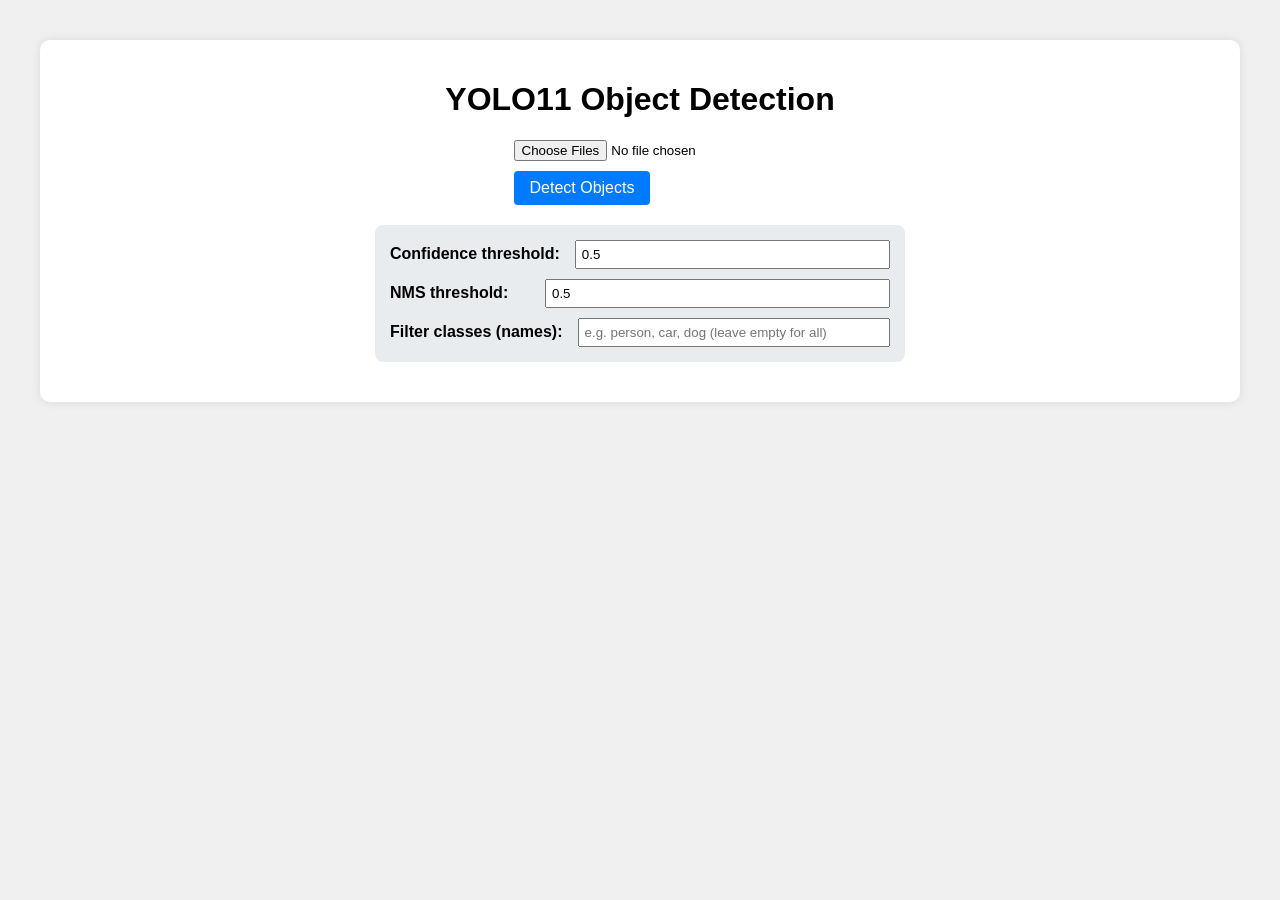
==== templates/index.html @ cba87f34 "added FastAPI endpoint" ====
<!DOCTYPE html>
<html>
<head>
    <title>Computer Vision Platform - Object Detection</title>
    <style>
        body { font-family: Arial, sans-serif; margin: 40px; background: #f0f0f0; }
        .container { max-width: 1200px; margin: auto; background: white; padding: 20px; border-radius: 10px; box-shadow: 0 0 10px rgba(0,0,0,0.1); }
        h1 { text-align: center; }
        .upload-area {
            display: flex;
            flex-direction: column;
            align-items: flex-start;
            margin-bottom: 20px;
            width: fit-content;
            margin-left: auto;
            margin-right: auto;
        }
        .file-input-wrapper {
            margin-bottom: 10px;
        }
        .params {
            background: #e9ecef;
            padding: 15px;
            border-radius: 8px;
            margin-bottom: 20px;
            display: flex;
            flex-direction: column;
            gap: 10px;
            width: auto;
            min-width: 320px;
            max-width: 500px;
            margin-left: auto;
            margin-right: auto;
        }
        .param-row {
            display: flex;
            justify-content: space-between;
            align-items: center;
            gap: 15px;
        }
        .param-row label {
            font-weight: bold;
            min-width: 140px;
        }
        .param-row input {
            flex: 1;
            padding: 5px;
        }
        /* Make filter input wider */
        .param-row:last-child input {
            flex: 2;
        }
        button {
            background: #007bff;
            color: white;
            border: none;
            padding: 8px 16px;
            cursor: pointer;
            border-radius: 4px;
            font-size: 16px;
        }
        button:hover { background: #0056b3; }
        .result-item { margin-top: 30px; border-top: 2px solid #ddd; padding-top: 20px; }
        .result-row { display: flex; gap: 20px; flex-wrap: wrap; align-items: flex-start; }
        .image-box { flex: 1; min-width: 200px; }
        .image-box img { max-width: 100%; border: 1px solid #ccc; border-radius: 5px; }
        .detections-box { flex: 1; background: #222; color: #0f0; padding: 10px; border-radius: 8px; font-family: monospace; font-size: 12px; max-height: 400px; overflow-y: auto; }
        .detections-box h3 { margin-top: 0; color: #0f0; text-align: center; }
        pre { margin: 0; color: #0f0; white-space: pre-wrap; }
    </style>
</head>
<body>
<div class="container">
    <h1>YOLO11 Object Detection</h1>
    <div class="upload-area">
        <div class="file-input-wrapper">
            <input type="file" id="fileInput" multiple accept="image/*" required>
        </div>
        <button id="detectBtn">Detect Objects</button>
    </div>

    <div class="params">
        <div class="param-row">
            <label>Confidence threshold:</label>
            <input type="number" id="conf" step="0.05" value="0.5" min="0" max="1">
        </div>
        <div class="param-row">
            <label>NMS threshold:</label>
            <input type="number" id="nms" step="0.05" value="0.5" min="0" max="1">
        </div>
        <div class="param-row">
            <label>Filter classes (names):</label>
            <input type="text" id="filter" placeholder="e.g. person, car, dog (leave empty for all)">
        </div>
    </div>

    <div id="results"></div>
</div>

<script>
    const fileInput = document.getElementById('fileInput');
    const detectBtn = document.getElementById('detectBtn');
    detectBtn.onclick = async (e) => {
        e.preventDefault();
        const files = fileInput.files;
        if (!files.length) return;
        const formData = new FormData();
        for (let i = 0; i < files.length; i++) {
            formData.append('files', files[i]);
        }
        const conf = document.getElementById('conf').value;
        const nms = document.getElementById('nms').value;
        const filter = document.getElementById('filter').value;
        let url = `/detect?conf_threshold=${conf}&nms_threshold=${nms}`;
        if (filter.trim()) url += `&filter_classes=${filter.trim()}`;
        const response = await fetch(url, { method: 'POST', body: formData });
        const data = await response.json();
        const resultsDiv = document.getElementById('results');
        resultsDiv.innerHTML = '<h2>Results</h2>';
        for (const item of data.results) {
            resultsDiv.innerHTML += `
                <div class="result-item">
                    <h3>${escapeHtml(item.filename)}</h3>
                    <div class="result-row">
                        <div class="image-box">
                            <img src="data:image/jpeg;base64,${item.image}" alt="detected">
                        </div>
                        <div class="detections-box">
                            <h3>Detections</h3>
                            <pre>${JSON.stringify(item.detections, null, 2)}</pre>
                        </div>
                    </div>
                </div>
            `;
        }
    };
    function escapeHtml(str) {
        return str.replace(/[&<>]/g, function(m) {
            if (m === '&') return '&amp;';
            if (m === '<') return '&lt;';
            if (m === '>') return '&gt;';
            return m;
        });
    }
</script>
</body>
</html>
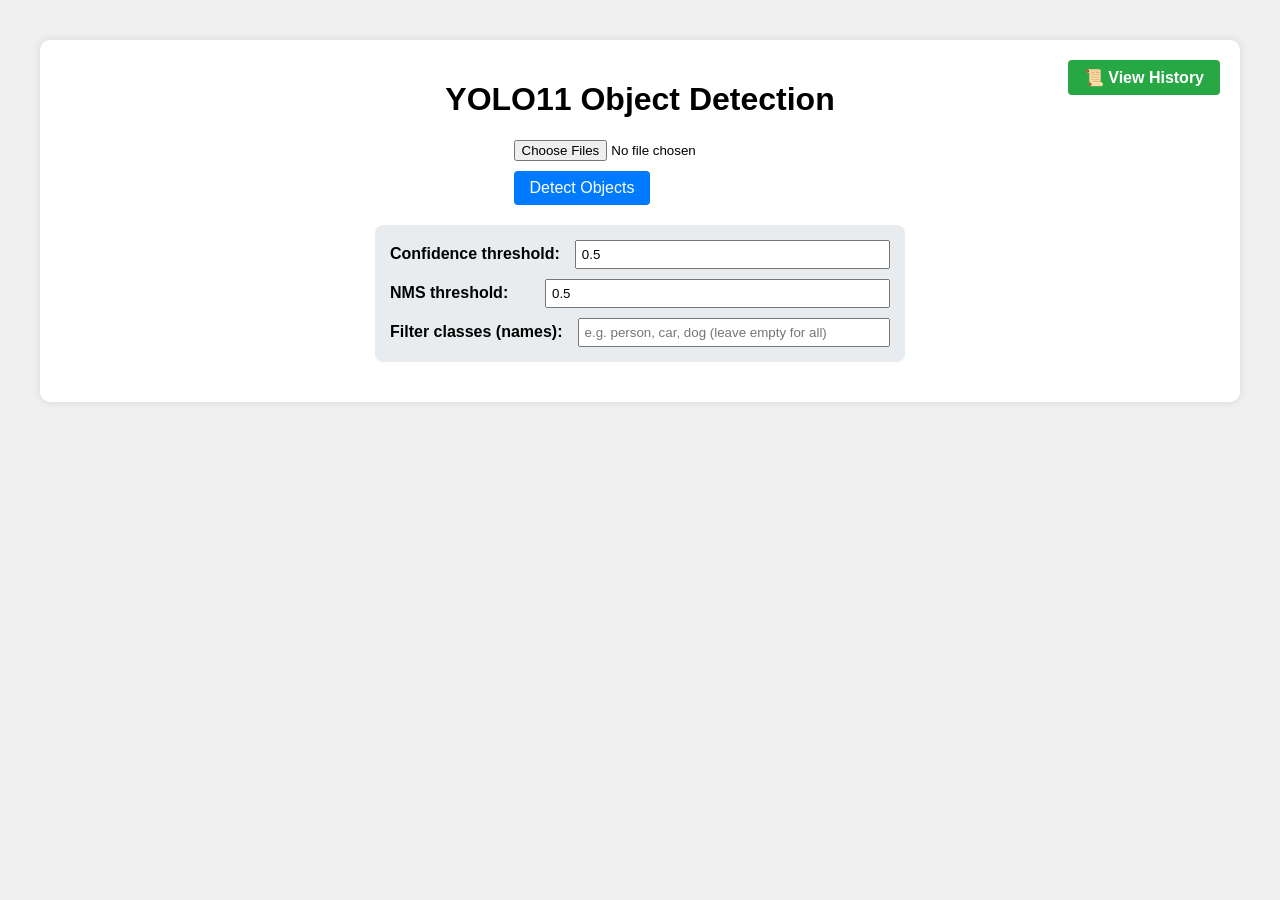
==== commit 25779625: "added MySQL, MLflow and history page" ====
--- a/templates/index.html
+++ b/templates/index.html
@@ -4,8 +4,20 @@
     <title>Computer Vision Platform - Object Detection</title>
     <style>
         body { font-family: Arial, sans-serif; margin: 40px; background: #f0f0f0; }
-        .container { max-width: 1200px; margin: auto; background: white; padding: 20px; border-radius: 10px; box-shadow: 0 0 10px rgba(0,0,0,0.1); }
+        .container { max-width: 1200px; margin: auto; background: white; padding: 20px; border-radius: 10px; box-shadow: 0 0 10px rgba(0,0,0,0.1); position: relative; }
         h1 { text-align: center; }
+        .history-link {
+            position: absolute;
+            top: 20px;
+            right: 20px;
+            background: #28a745;
+            color: white;
+            padding: 8px 16px;
+            text-decoration: none;
+            border-radius: 4px;
+            font-weight: bold;
+        }
+        .history-link:hover { background: #218838; }
         .upload-area {
             display: flex;
             flex-direction: column;
@@ -71,6 +83,7 @@
 </head>
 <body>
 <div class="container">
+    <a href="/history" class="history-link">📜 View History</a>
     <h1>YOLO11 Object Detection</h1>
     <div class="upload-area">
         <div class="file-input-wrapper">
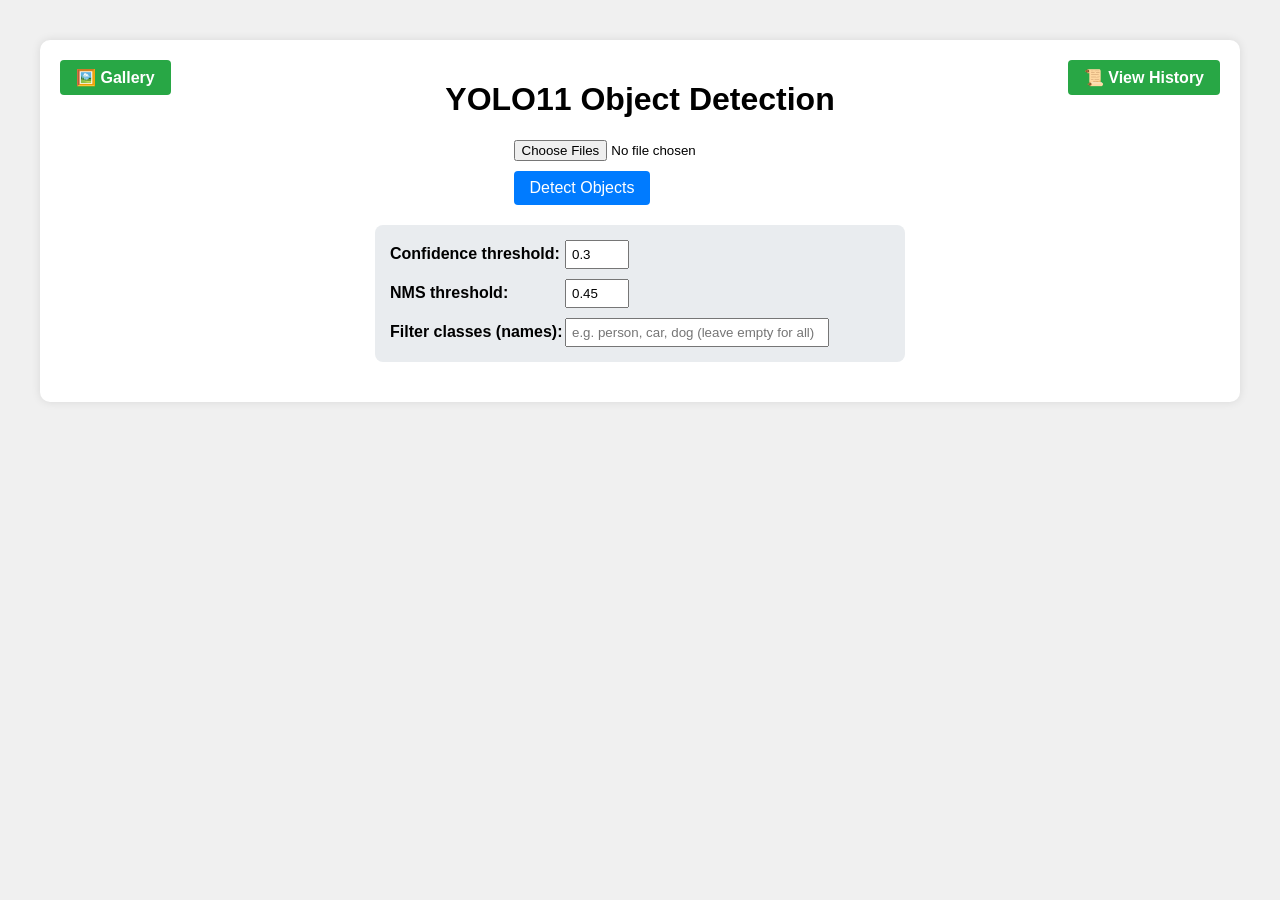
==== commit db6a0548: "added styles.css, gallery page and demo screenshots" ====
--- a/templates/index.html
+++ b/templates/index.html
@@ -2,87 +2,11 @@
 <html>
 <head>
     <title>Computer Vision Platform - Object Detection</title>
-    <style>
-        body { font-family: Arial, sans-serif; margin: 40px; background: #f0f0f0; }
-        .container { max-width: 1200px; margin: auto; background: white; padding: 20px; border-radius: 10px; box-shadow: 0 0 10px rgba(0,0,0,0.1); position: relative; }
-        h1 { text-align: center; }
-        .history-link {
-            position: absolute;
-            top: 20px;
-            right: 20px;
-            background: #28a745;
-            color: white;
-            padding: 8px 16px;
-            text-decoration: none;
-            border-radius: 4px;
-            font-weight: bold;
-        }
-        .history-link:hover { background: #218838; }
-        .upload-area {
-            display: flex;
-            flex-direction: column;
-            align-items: flex-start;
-            margin-bottom: 20px;
-            width: fit-content;
-            margin-left: auto;
-            margin-right: auto;
-        }
-        .file-input-wrapper {
-            margin-bottom: 10px;
-        }
-        .params {
-            background: #e9ecef;
-            padding: 15px;
-            border-radius: 8px;
-            margin-bottom: 20px;
-            display: flex;
-            flex-direction: column;
-            gap: 10px;
-            width: auto;
-            min-width: 320px;
-            max-width: 500px;
-            margin-left: auto;
-            margin-right: auto;
-        }
-        .param-row {
-            display: flex;
-            justify-content: space-between;
-            align-items: center;
-            gap: 15px;
-        }
-        .param-row label {
-            font-weight: bold;
-            min-width: 140px;
-        }
-        .param-row input {
-            flex: 1;
-            padding: 5px;
-        }
-        /* Make filter input wider */
-        .param-row:last-child input {
-            flex: 2;
-        }
-        button {
-            background: #007bff;
-            color: white;
-            border: none;
-            padding: 8px 16px;
-            cursor: pointer;
-            border-radius: 4px;
-            font-size: 16px;
-        }
-        button:hover { background: #0056b3; }
-        .result-item { margin-top: 30px; border-top: 2px solid #ddd; padding-top: 20px; }
-        .result-row { display: flex; gap: 20px; flex-wrap: wrap; align-items: flex-start; }
-        .image-box { flex: 1; min-width: 200px; }
-        .image-box img { max-width: 100%; border: 1px solid #ccc; border-radius: 5px; }
-        .detections-box { flex: 1; background: #222; color: #0f0; padding: 10px; border-radius: 8px; font-family: monospace; font-size: 12px; max-height: 400px; overflow-y: auto; }
-        .detections-box h3 { margin-top: 0; color: #0f0; text-align: center; }
-        pre { margin: 0; color: #0f0; white-space: pre-wrap; }
-    </style>
+    <link rel="stylesheet" href="/static/css/styles.css">
 </head>
 <body>
 <div class="container">
+    <a href="/gallery" class="gallery-link">🖼️ Gallery</a>
     <a href="/history" class="history-link">📜 View History</a>
     <h1>YOLO11 Object Detection</h1>
     <div class="upload-area">
@@ -95,11 +19,11 @@
     <div class="params">
         <div class="param-row">
             <label>Confidence threshold:</label>
-            <input type="number" id="conf" step="0.05" value="0.5" min="0" max="1">
+            <input type="number" id="conf" step="0.05" value="0.3" min="0" max="1">
         </div>
         <div class="param-row">
             <label>NMS threshold:</label>
-            <input type="number" id="nms" step="0.05" value="0.5" min="0" max="1">
+            <input type="number" id="nms" step="0.05" value="0.45" min="0" max="1">
         </div>
         <div class="param-row">
             <label>Filter classes (names):</label>
--- a/static/css/styles.css
+++ b/static/css/styles.css
@@ -0,0 +1,172 @@
+/* ===========================================
+   Home page specific styles
+   =========================================== */
+body { font-family: Arial, sans-serif; margin: 40px; background: #f0f0f0; }
+.container { max-width: 1200px; margin: auto; background: white; padding: 20px; border-radius: 10px; box-shadow: 0 0 10px rgba(0,0,0,0.1); position: relative; }
+h1 { text-align: center; }
+
+/* Gallery link (top‑left) */
+.gallery-link {
+    position: absolute;
+    top: 20px;
+    left: 20px;
+    background: #28a745;
+    color: white;
+    padding: 8px 16px;
+    text-decoration: none;
+    border-radius: 4px;
+    font-weight: bold;
+}
+.gallery-link:hover {
+    background: #218838;
+}
+
+/* History link (top‑right) */
+.history-link {
+    position: absolute;
+    top: 20px;
+    right: 20px;
+    background: #28a745;
+    color: white;
+    padding: 8px 16px;
+    text-decoration: none;
+    border-radius: 4px;
+    font-weight: bold;
+}
+.history-link:hover {
+    background: #218838;
+}
+
+/* Other home page styles */
+.upload-area {
+    display: flex;
+    flex-direction: column;
+    align-items: flex-start;
+    margin-bottom: 20px;
+    width: fit-content;
+    margin-left: auto;
+    margin-right: auto;
+}
+.file-input-wrapper { margin-bottom: 10px; }
+.params {
+    background: #e9ecef;
+    padding: 15px;
+    border-radius: 8px;
+    margin-bottom: 20px;
+    display: flex;
+    flex-direction: column;
+    gap: 10px;
+    width: auto;
+    min-width: 320px;
+    max-width: 500px;
+    margin-left: auto;
+    margin-right: auto;
+}
+.param-row {
+    display: flex;
+    align-items: center;
+    gap: 15px;
+    white-space: nowrap;
+}
+.param-row label {
+    font-weight: bold;
+    width: 160px;
+    flex-shrink: 0;
+    white-space: nowrap;
+}
+.param-row input[type="number"] {
+    width: 50px;
+    padding: 5px;
+    flex-shrink: 0;
+}
+.param-row input[type="text"] {
+    width: 250px;
+    padding: 5px;
+    flex-shrink: 0;
+}
+button {
+    background: #007bff;
+    color: white;
+    border: none;
+    padding: 8px 16px;
+    cursor: pointer;
+    border-radius: 4px;
+    font-size: 16px;
+}
+button:hover { background: #0056b3; }
+.result-item { margin-top: 30px; border-top: 2px solid #ddd; padding-top: 20px; }
+.result-row { display: flex; gap: 20px; flex-wrap: wrap; align-items: flex-start; }
+.image-box { flex: 1; min-width: 200px; }
+.image-box img { max-width: 100%; border: 1px solid #ccc; border-radius: 5px; }
+.detections-box { flex: 1; background: #222; color: #0f0; padding: 10px; border-radius: 8px; font-family: monospace; font-size: 12px; max-height: 400px; overflow-y: auto; }
+.detections-box h3 { margin-top: 0; color: #0f0; text-align: center; }
+pre { margin: 0; color: #0f0; white-space: pre-wrap; }
+
+/* ===========================================
+   History page specific styles
+   =========================================== */
+table {
+    width: 100%;
+    border-collapse: collapse;
+    margin-top: 20px;
+}
+th, td {
+    border: 1px solid #ddd;
+    padding: 8px;
+    text-align: left;
+}
+th {
+    background-color: #007bff;
+    color: white;
+}
+tr:nth-child(even) {
+    background-color: #f2f2f2;
+}
+a {
+    text-decoration: none;
+    color: #007bff;
+}
+.back-link {
+    display: inline-block;
+    margin-bottom: 20px;
+}
+.clear-btn {
+    background: #dc3545;
+    color: white;
+    border: none;
+    padding: 8px 16px;
+    border-radius: 4px;
+    cursor: pointer;
+    margin-left: 10px;
+}
+.clear-btn:hover {
+    background: #c82333;
+}
+
+/* ===========================================
+   Gallery page specific styles
+   =========================================== */
+.gallery-grid {
+    display: grid;
+    grid-template-columns: repeat(auto-fill, minmax(300px, 1fr));
+    gap: 20px;
+    margin-top: 20px;
+}
+.gallery-item {
+    background: #fff;
+    border: 1px solid #ddd;
+    border-radius: 8px;
+    padding: 10px;
+    text-align: center;
+    box-shadow: 0 2px 4px rgba(0,0,0,0.1);
+}
+.gallery-item img {
+    max-width: 100%;
+    height: auto;
+    border-radius: 4px;
+}
+.gallery-item .filename {
+    margin-top: 10px;
+    font-weight: bold;
+    color: #333;
+}
